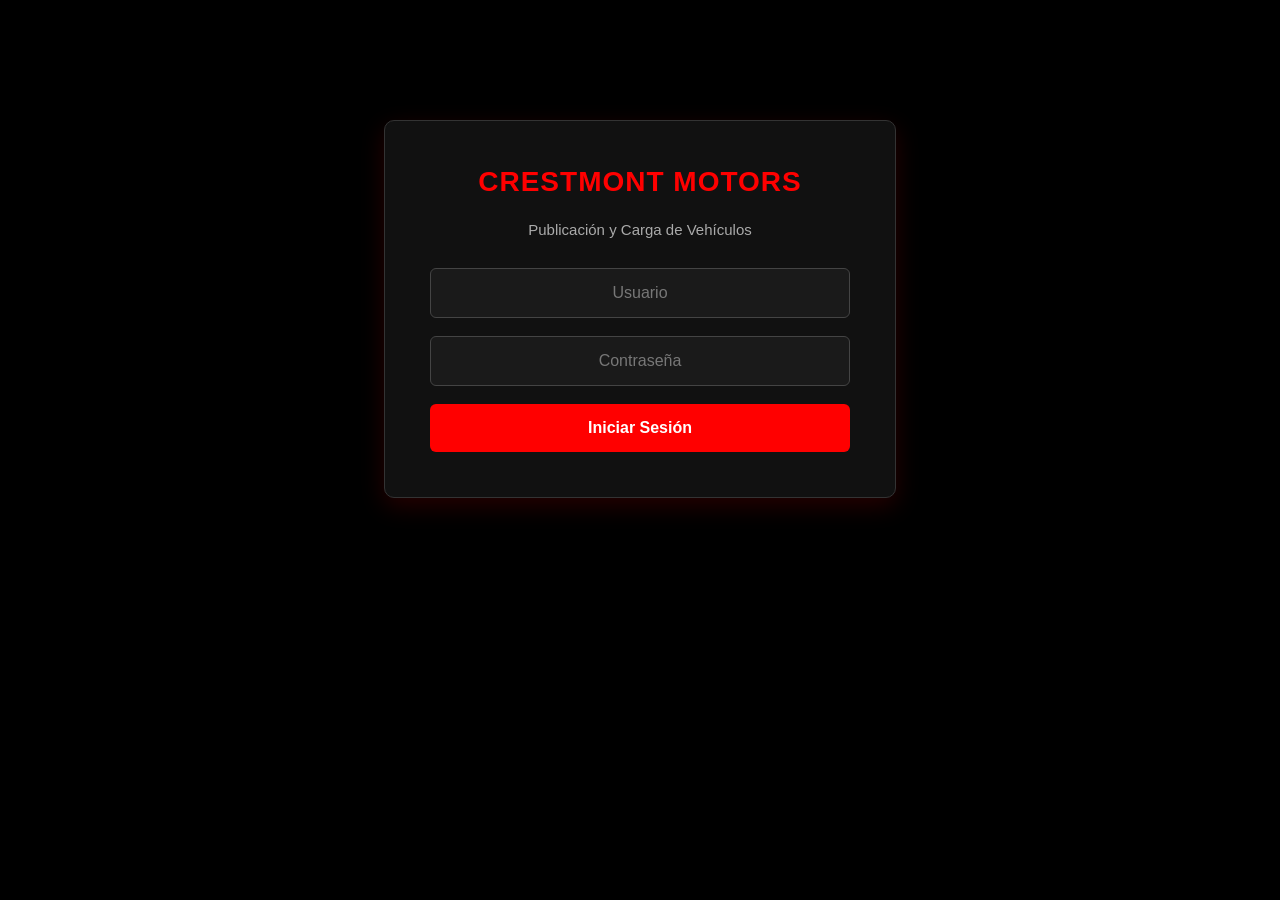
==== admin/index.html @ f5ca07db "Revamp styles for login and admin panel Updated the login and admin panel styles for a modern look, " ====
<!DOCTYPE html>
<html lang="es">
<head>
  <meta charset="UTF-8">
  <meta name="viewport" content="width=device-width, initial-scale=1.0">
  <title>Panel de Publicación - Crestmont Motors</title>
  <style>
    body { font-family: Arial, sans-serif; background: #000; color: #fff; margin: 0; padding: 20px; }
    
    /* LOGIN ESTILO NEGRO Y MODERNO */
    .login-card { max-width: 420px; margin: 100px auto; background: #111; border: 1px solid #333; padding: 45px; border-radius: 10px; box-shadow: 0 8px 25px rgba(255,0,0,0.15); text-align: center; }
    .login-card h2 { margin-top: 0; color: #ff0000; font-size: 28px; font-weight: bold; letter-spacing: 1px; }
    .login-card p { color: #aaa; font-size: 15px; margin-bottom: 30px; }
    .login-card input { width: 100%; padding: 15px; margin-bottom: 18px; border: 1px solid #444; background: #1a1a1a; color: #fff; border-radius: 6px; box-sizing: border-box; font-size: 16px; text-align: center; }
    .login-card input::placeholder { color: #777; }
    .login-card button { width: 100%; background: #ff0000; color: #fff; padding: 15px; border: none; border-radius: 6px; font-weight: bold; cursor: pointer; font-size: 16px; transition: background 0.3s; }
    .login-card button:hover { background: #cc0000; }
    .error-msg { color: #ff6b6b; font-size: 14px; margin-top: 15px; display: none; }

    /* PANEL PRINCIPAL (OCULTO HASTA INICIAR SESIÓN) */
    .container { max-width: 800px; margin: 40px auto; background: #111; border: 1px solid #333; padding: 35px; border-radius: 10px; box-shadow: 0 4px 20px rgba(0,0,0,0.5); display: none; }
    .header-bar { display: flex; justify-content: space-between; align-items: center; margin-bottom: 25px; border-bottom: 2px solid #222; padding-bottom: 20px; }
    h1 { color: #ff0000; margin: 0; font-size: 26px; }
    .btn-logout { background: #ff0000; color: #fff; padding: 10px 18px; border: none; border-radius: 6px; cursor: pointer; font-weight: bold; }
    .btn-logout:hover { background: #cc0000; }
    .form-group { display: flex; flex-direction: column; gap: 10px; margin-bottom: 20px; }
    .form-group label { font-weight: bold; font-size: 15px; color: #ddd; }
    .form-group input, .form-group textarea { padding: 12px; border: 1px solid #444; background: #1a1a1a; color: #fff; border-radius: 6px; font-size: 15px; }
    .btn-save { background: #ff0000; color: #fff; padding: 15px; border: none; border-radius: 6px; cursor: pointer; font-weight: bold; font-size: 16px; width: 100%; }
    .btn-save:hover { background: #cc0000; }
  </style>
</head>
<body>

  <!-- PANTALLA DE ACCESO -->
  <div class="login-card" id="login-screen">
    <h2>CRESTMONT MOTORS</h2>
    <p>Publicación y Carga de Vehículos</p>
    <input type="text" id="login-user" placeholder="Usuario">
    <input type="password" id="login-pass" placeholder="Contraseña">
    <button onclick="iniciarSesion()">Iniciar Sesión</button>
    <div class="error-msg" id="error-msg">Usuario o contraseña incorrectos</div>
  </div>

  <!-- PANEL DE GESTIÓN -->
  <div class="container" id="panel-admin">
    <div class="header-bar">
      <h1>Publicación y Carga de Vehículos</h1>
      <button class="btn-logout" onclick="cerrarSesion()">Cerrar Sesión</button>
    </div>

    <div class="form-group">
      <label>Título / Modelo del Vehículo:</label>
      <input type="text" id="titulo-auto" placeholder="Ej: Toyota Hilux 2024">
    </div>
    <div class="form-group">
      <label>Precio ($):</label>
      <input type="number" id="precio-auto" placeholder="Ej: 25000">
    </div>
    <div class="form-group">
      <label>Descripción / Detalles:</label>
      <textarea id="desc-auto" rows="3" placeholder="Kilometraje, transmisión, color..."></textarea>
    </div>
    <div class="form-group">
      <label>Foto del Vehículo:</label>
      <input type="file" id="foto-auto" accept="image/*">
    </div>
    <button class="btn-save" onclick="guardarVehiculo()">Publicar Vehículo</button>
  </div>

  <script>
    document.addEventListener("DOMContentLoaded", function() {
      if (sessionStorage.getItem("admin_autorizado") === "true") {
        mostrarPanel();
      }
    });

    function iniciarSesion() {
      const u = document.getElementById("login-user").value.trim();
      const p = document.getElementById("login-pass").value;
      const usuarios = JSON.parse(localStorage.getItem("usuarios_crestmont")) || [{ usuario: "admin", pass: "admin123" }];
      const coincide = usuarios.some(user => user.usuario === u && user.pass === p);

      if (coincide || (u === "admin" && p === "admin123")) {
        sessionStorage.setItem("admin_autorizado", "true");
        mostrarPanel();
      } else {
        document.getElementById("error-msg").style.display = "block";
      }
    }

    function mostrarPanel() {
      document.getElementById("login-screen").style.display = "none";
      document.getElementById("panel-admin").style.display = "block";
    }

    function cerrarSesion() {
      sessionStorage.removeItem("admin_autorizado");
      window.location.reload();
    }

    function guardarVehiculo() {
      const titulo = document.getElementById("titulo-auto").value;
      const precio = document.getElementById("precio-auto").value;
      if (!titulo || !precio) {
        alert("Por favor completa al menos el título y el precio.");
        return;
      }
      alert("Vehículo registrado con éxito para publicación.");
    }
  </script>

</body>
</html>
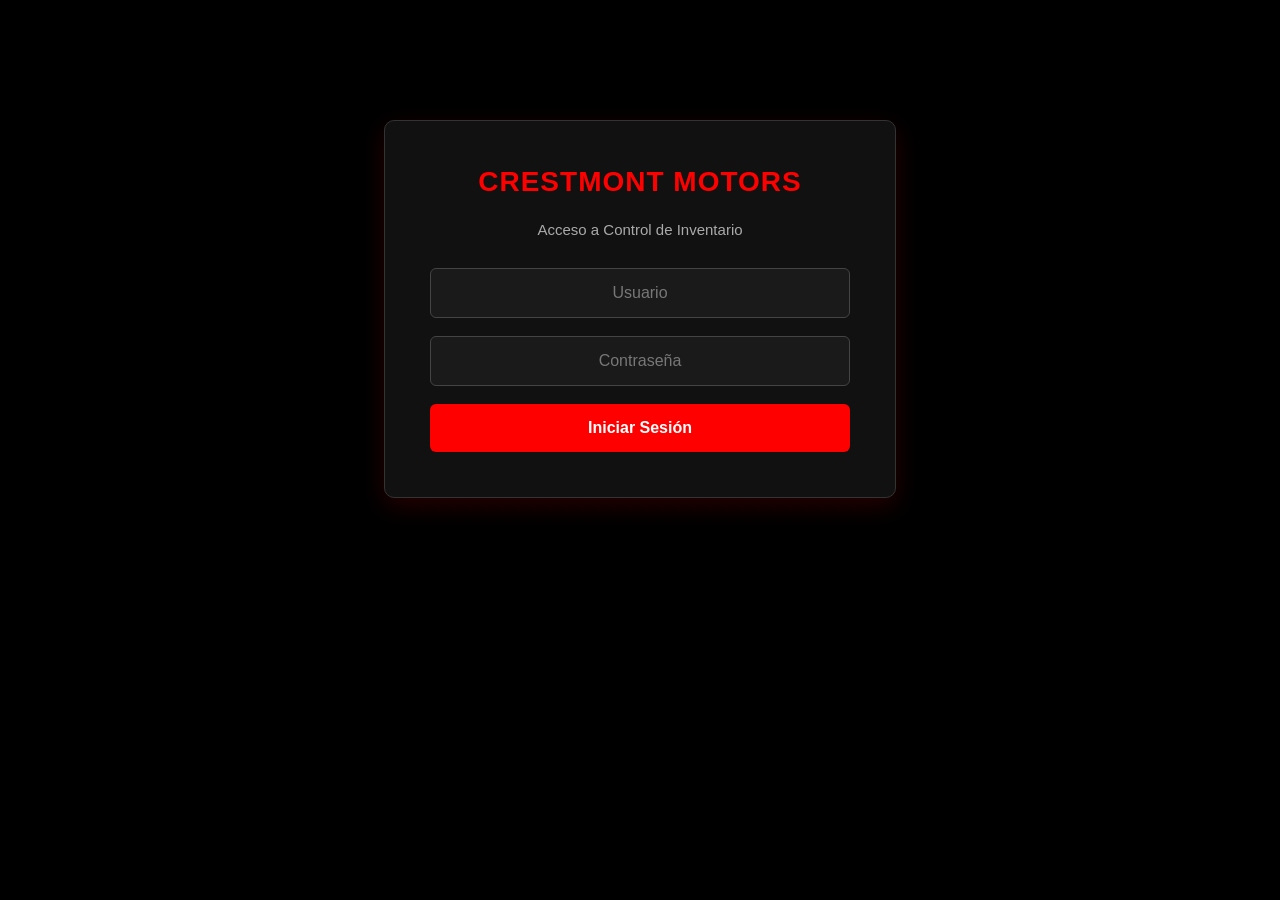
==== commit a2464409: "Refactor admin panel HTML structure and styles" ====
--- a/admin/index.html
+++ b/admin/index.html
@@ -3,11 +3,10 @@
 <head>
   <meta charset="UTF-8">
   <meta name="viewport" content="width=device-width, initial-scale=1.0">
-  <title>Panel de Publicación - Crestmont Motors</title>
+  <title>Control de Inventario - Crestmont Motors</title>
   <style>
     body { font-family: Arial, sans-serif; background: #000; color: #fff; margin: 0; padding: 20px; }
     
-    /* LOGIN ESTILO NEGRO Y MODERNO */
     .login-card { max-width: 420px; margin: 100px auto; background: #111; border: 1px solid #333; padding: 45px; border-radius: 10px; box-shadow: 0 8px 25px rgba(255,0,0,0.15); text-align: center; }
     .login-card h2 { margin-top: 0; color: #ff0000; font-size: 28px; font-weight: bold; letter-spacing: 1px; }
     .login-card p { color: #aaa; font-size: 15px; margin-bottom: 30px; }
@@ -17,17 +16,56 @@
     .login-card button:hover { background: #cc0000; }
     .error-msg { color: #ff6b6b; font-size: 14px; margin-top: 15px; display: none; }
 
-    /* PANEL PRINCIPAL (OCULTO HASTA INICIAR SESIÓN) */
-    .container { max-width: 800px; margin: 40px auto; background: #111; border: 1px solid #333; padding: 35px; border-radius: 10px; box-shadow: 0 4px 20px rgba(0,0,0,0.5); display: none; }
+    .container { max-width: 1100px; margin: 40px auto; background: #111; border: 1px solid #333; padding: 35px; border-radius: 10px; box-shadow: 0 4px 20px rgba(0,0,0,0.5); display: none; }
     .header-bar { display: flex; justify-content: space-between; align-items: center; margin-bottom: 25px; border-bottom: 2px solid #222; padding-bottom: 20px; }
     h1 { color: #ff0000; margin: 0; font-size: 26px; }
+    .header-actions { display: flex; gap: 10px; }
+    .btn-pdf { background: #222; color: #fff; border: 1px solid #ff0000; padding: 10px 18px; border-radius: 6px; cursor: pointer; font-weight: bold; }
+    .btn-pdf:hover { background: #ff0000; }
     .btn-logout { background: #ff0000; color: #fff; padding: 10px 18px; border: none; border-radius: 6px; cursor: pointer; font-weight: bold; }
     .btn-logout:hover { background: #cc0000; }
-    .form-group { display: flex; flex-direction: column; gap: 10px; margin-bottom: 20px; }
-    .form-group label { font-weight: bold; font-size: 15px; color: #ddd; }
-    .form-group input, .form-group textarea { padding: 12px; border: 1px solid #444; background: #1a1a1a; color: #fff; border-radius: 6px; font-size: 15px; }
-    .btn-save { background: #ff0000; color: #fff; padding: 15px; border: none; border-radius: 6px; cursor: pointer; font-weight: bold; font-size: 16px; width: 100%; }
-    .btn-save:hover { background: #cc0000; }
+    
+    .stats-grid { display: grid; grid-template-columns: repeat(auto-fit, minmax(200px, 1fr)); gap: 15px; margin-bottom: 25px; }
+    .stat-card { background: #1a1a1a; border: 1px solid #333; padding: 15px; border-radius: 8px; text-align: center; }
+    .stat-card h3 { margin: 0 0 5px 0; font-size: 13px; text-transform: uppercase; color: #aaa; }
+    .stat-card .val { font-size: 20px; font-weight: bold; margin-bottom: 3px; }
+    .stat-card .amount { font-size: 14px; color: #888; }
+    
+    .card-stock .val { color: #2ecc71; }
+    .card-reservado .val { color: #f39c12; }
+    .card-vendido .val { color: #e74c3c; }
+    .card-total .val { color: #ff0000; }
+
+    table { width: 100%; border-collapse: collapse; margin-top: 15px; }
+    th, td { border: 1px solid #333; padding: 14px; text-align: left; color: #ddd; vertical-align: middle; }
+    th { background: #1a1a1a; color: #fff; }
+    tr:nth-child(even) { background: #161616; }
+    
+    .img-box { display: flex; flex-direction: column; align-items: center; gap: 4px; }
+    .car-img { width: 70px; height: 50px; object-fit: cover; border-radius: 4px; border: 1px solid #444; }
+    .img-count { font-size: 11px; color: #aaa; }
+
+    .status-select { padding: 8px; border-radius: 4px; border: 1px solid #444; background: #1a1a1a; color: #fff; font-weight: bold; cursor: pointer; }
+    .status-Disponible { color: #2ecc71; border-color: #2ecc71; }
+    .status-Reservado { color: #f39c12; border-color: #f39c12; }
+    .status-Vendido { color: #e74c3c; border-color: #e74c3c; }
+    
+    .btn-delete { background: #333; color: white; border: none; padding: 8px 12px; border-radius: 4px; cursor: pointer; }
+    .btn-delete:hover { background: #ff0000; }
+
+    @media print {
+      body { background: #fff !important; color: #000 !important; padding: 0; }
+      .login-card, .header-actions, .btn-delete, .status-select { display: none !important; }
+      .container { max-width: 100% !important; border: none !important; box-shadow: none !important; background: #fff !important; margin: 0 !important; padding: 0 !important; }
+      h1 { color: #000 !important; font-size: 22px !important; text-align: center; }
+      .stat-card { background: #f8f9fa !important; border: 1px solid #ccc !important; }
+      .stat-card h3 { color: #333 !important; }
+      .stat-card .val, .stat-card .amount { color: #000 !important; }
+      table { border: 1px solid #000 !important; }
+      th { background: #eee !important; color: #000 !important; border: 1px solid #000 !important; }
+      td { border: 1px solid #ccc !important; color: #000 !important; }
+      .img-box { display: none !important; }
+    }
   </style>
 </head>
 <body>
@@ -35,42 +73,65 @@
   <!-- PANTALLA DE ACCESO -->
   <div class="login-card" id="login-screen">
     <h2>CRESTMONT MOTORS</h2>
-    <p>Publicación y Carga de Vehículos</p>
+    <p>Acceso a Control de Inventario</p>
     <input type="text" id="login-user" placeholder="Usuario">
     <input type="password" id="login-pass" placeholder="Contraseña">
     <button onclick="iniciarSesion()">Iniciar Sesión</button>
     <div class="error-msg" id="error-msg">Usuario o contraseña incorrectos</div>
   </div>
 
-  <!-- PANEL DE GESTIÓN -->
-  <div class="container" id="panel-admin">
+  <!-- PANEL DE INVENTARIO -->
+  <div class="container" id="panel-inventario">
     <div class="header-bar">
-      <h1>Publicación y Carga de Vehículos</h1>
-      <button class="btn-logout" onclick="cerrarSesion()">Cerrar Sesión</button>
+      <h1>Control de Inventario Privado</h1>
+      <div class="header-actions">
+        <button class="btn-pdf" onclick="exportarPDF()">📄 Reporte PDF Contable</button>
+        <button class="btn-logout" onclick="cerrarSesion()">Cerrar Sesión</button>
+      </div>
     </div>
 
-    <div class="form-group">
-      <label>Título / Modelo del Vehículo:</label>
-      <input type="text" id="titulo-auto" placeholder="Ej: Toyota Hilux 2024">
+    <div class="stats-grid">
+      <div class="stat-card card-stock">
+        <h3>En Stock (Disponible)</h3>
+        <div class="val" id="cnt-disponible">0 carros</div>
+        <div class="amount" id="sum-disponible">$0</div>
+      </div>
+      <div class="stat-card card-reservado">
+        <h3>Reservados</h3>
+        <div class="val" id="cnt-reservado">0 carros</div>
+        <div class="amount" id="sum-reservado">$0</div>
+      </div>
+      <div class="stat-card card-vendido">
+        <h3>Vendidos</h3>
+        <div class="val" id="cnt-vendido">0 carros</div>
+        <div class="amount" id="sum-vendido">$0</div>
+      </div>
+      <div class="stat-card card-total">
+        <h3>Total General</h3>
+        <div class="val" id="cnt-total">0 carros</div>
+        <div class="amount" id="sum-total">$0</div>
+      </div>
     </div>
-    <div class="form-group">
-      <label>Precio ($):</label>
-      <input type="number" id="precio-auto" placeholder="Ej: 25000">
-    </div>
-    <div class="form-group">
-      <label>Descripción / Detalles:</label>
-      <textarea id="desc-auto" rows="3" placeholder="Kilometraje, transmisión, color..."></textarea>
-    </div>
-    <div class="form-group">
-      <label>Foto del Vehículo:</label>
-      <input type="file" id="foto-auto" accept="image/*">
-    </div>
-    <button class="btn-save" onclick="guardarVehiculo()">Publicar Vehículo</button>
+
+    <table>
+      <thead>
+        <tr>
+          <th>Fotos</th>
+          <th>VIN / Chasis</th>
+          <th>Vehículo</th>
+          <th>Año</th>
+          <th>Precio ($)</th>
+          <th>Estado de Venta</th>
+          <th>Acción</th>
+        </tr>
+      </thead>
+      <tbody id="lista-inventario"></tbody>
+    </table>
   </div>
 
   <script>
     document.addEventListener("DOMContentLoaded", function() {
-      if (sessionStorage.getItem("admin_autorizado") === "true") {
+      if (sessionStorage.getItem("inventario_autorizado") === "true") {
         mostrarPanel();
       }
     });
@@ -82,7 +143,7 @@
       const coincide = usuarios.some(user => user.usuario === u && user.pass === p);
 
       if (coincide || (u === "admin" && p === "admin123")) {
-        sessionStorage.setItem("admin_autorizado", "true");
+        sessionStorage.setItem("inventario_autorizado", "true");
         mostrarPanel();
       } else {
         document.getElementById("error-msg").style.display = "block";
@@ -91,22 +152,105 @@
 
     function mostrarPanel() {
       document.getElementById("login-screen").style.display = "none";
-      document.getElementById("panel-admin").style.display = "block";
+      document.getElementById("panel-inventario").style.display = "block";
+      cargarInventario();
     }
 
     function cerrarSesion() {
-      sessionStorage.removeItem("admin_autorizado");
+      sessionStorage.removeItem("inventario_autorizado");
       window.location.reload();
     }
 
-    function guardarVehiculo() {
-      const titulo = document.getElementById("titulo-auto").value;
-      const precio = document.getElementById("precio-auto").value;
-      if (!titulo || !precio) {
-        alert("Por favor completa al menos el título y el precio.");
-        return;
-      }
-      alert("Vehículo registrado con éxito para publicación.");
+    function cargarInventario() {
+      const lista = document.getElementById("lista-inventario");
+      lista.innerHTML = "";
+      const inventario = JSON.parse(localStorage.getItem("inventario_crestmont")) || [];
+
+      let cntDisp = 0, sumDisp = 0;
+      let cntRes = 0, sumRes = 0;
+      let cntVend = 0, sumVend = 0;
+
+      if (inventario.length === 0) {
+        lista.innerHTML = `<tr><td colspan="7" style="text-align:center; color:#777; padding:25px;">No hay vehículos registrados. Publica uno desde el panel principal.</td></tr>`;
+      } else {
+        inventario.forEach((item, index) => {
+          const precioNum = parseFloat(item.precio) || 0;
+          
+          if (item.estado === "Disponible") {
+            cntDisp++;
+            sumDisp += precioNum;
+          } else if (item.estado === "Reservado") {
+            cntRes++;
+            sumRes += precioNum;
+          } else if (item.estado === "Vendido") {
+            cntVend++;
+            sumVend += precioNum;
+          }
+
+          // Soporte tanto para 'imagenes' (múltiples) como 'imagen' (única previa)
+          let imgs = item.imagenes || (item.imagen ? [item.imagen] : []);
+          let imgTag = `<span style="color:#666;">Sin fotos</span>`;
+          
+          if (imgs.length > 0) {
+            imgTag = `
+              <div class="img-box">
+                <img src="${imgs[0]}" class="car-img">
+                <span class="img-count">📸 ${imgs.length} foto(s)</span>
+              </div>
+            `;
+          }
+          
+          lista.innerHTML += `
+            <tr>
+              <td>${imgTag}</td>
+              <td><strong>${item.vin}</strong></td>
+              <td>${item.vehiculo}</td>
+              <td>${item.ano}</td>
+              <td>$${precioNum.toLocaleString()}</td>
+              <td>
+                <select class="status-select status-${item.estado}" onchange="cambiarEstado(${index}, this.value)">
+                  <option value="Disponible" ${item.estado === "Disponible" ? "selected" : ""}>Disponible</option>
+                  <option value="Reservado" ${item.estado === "Reservado" ? "selected" : ""}>Reservado</option>
+                  <option value="Vendido" ${item.estado === "Vendido" ? "selected" : ""}>Vendido</option>
+                </select>
+              </td>
+              <td><button class="btn-delete" onclick="eliminarItem(${index})">Eliminar</button></td>
+            </tr>
+          `;
+        });
+      }
+
+      document.getElementById("cnt-disponible").innerText = `${cntDisp} carros`;
+      document.getElementById("sum-disponible").innerText = `$${sumDisp.toLocaleString()}`;
+
+      document.getElementById("cnt-reservado").innerText = `${cntRes} carros`;
+      document.getElementById("sum-reservado").innerText = `$${sumRes.toLocaleString()}`;
+
+      document.getElementById("cnt-vendido").innerText = `${cntVend} carros`;
+      document.getElementById("sum-vendido").innerText = `$${sumVend.toLocaleString()}`;
+
+      document.getElementById("cnt-total").innerText = `${inventario.length} carros`;
+      document.getElementById("sum-total").innerText = `$${(sumDisp + sumRes + sumVend).toLocaleString()}`;
+    }
+
+    function cambiarEstado(index, nuevoEstado) {
+      let inventario = JSON.parse(localStorage.getItem("inventario_crestmont")) || [];
+      inventario[index].estado = nuevoEstado;
+      localStorage.setItem("inventario_crestmont", JSON.stringify(inventario));
+      cargarInventario();
+    }
+
+    function eliminarItem(index) {
+      if (confirm("¿Estás segura de eliminar este vehículo del registro?")) {
+        let inventario = JSON.parse(localStorage.getItem("inventario_crestmont")) || [];
+        inventario.splice(index, 1);
+        localStorage.setItem("inventario_crestmont", JSON.stringify(inventario));
+        cargarInventario();
+      }
+    }
+
+    function exportarPDF() {
+      window.print();
     }
   </script>
 
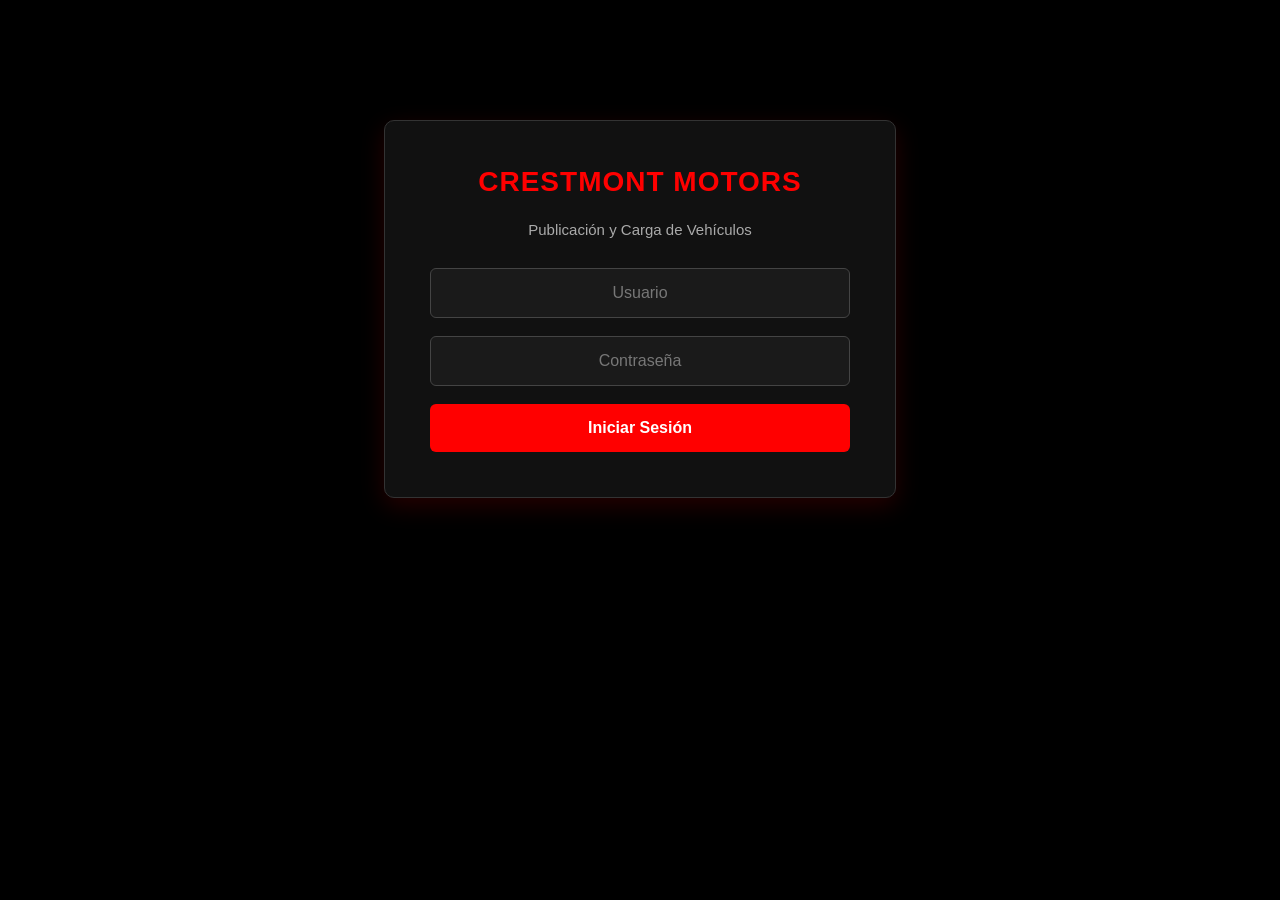
==== commit 7708196f: "Replace inventory control page with vehicle publication page" ====
--- a/admin/index.html
+++ b/admin/index.html
@@ -3,10 +3,11 @@
 <head>
   <meta charset="UTF-8">
   <meta name="viewport" content="width=device-width, initial-scale=1.0">
-  <title>Control de Inventario - Crestmont Motors</title>
+  <title>Publicación y Carga - Crestmont Motors</title>
   <style>
     body { font-family: Arial, sans-serif; background: #000; color: #fff; margin: 0; padding: 20px; }
     
+    /* LOGIN ESTILO NEGRO Y MODERNO */
     .login-card { max-width: 420px; margin: 100px auto; background: #111; border: 1px solid #333; padding: 45px; border-radius: 10px; box-shadow: 0 8px 25px rgba(255,0,0,0.15); text-align: center; }
     .login-card h2 { margin-top: 0; color: #ff0000; font-size: 28px; font-weight: bold; letter-spacing: 1px; }
     .login-card p { color: #aaa; font-size: 15px; margin-bottom: 30px; }
@@ -16,56 +17,22 @@
     .login-card button:hover { background: #cc0000; }
     .error-msg { color: #ff6b6b; font-size: 14px; margin-top: 15px; display: none; }
 
-    .container { max-width: 1100px; margin: 40px auto; background: #111; border: 1px solid #333; padding: 35px; border-radius: 10px; box-shadow: 0 4px 20px rgba(0,0,0,0.5); display: none; }
+    /* PANEL DE PUBLICACIÓN */
+    .container { max-width: 800px; margin: 40px auto; background: #111; border: 1px solid #333; padding: 35px; border-radius: 10px; box-shadow: 0 4px 20px rgba(0,0,0,0.5); display: none; }
     .header-bar { display: flex; justify-content: space-between; align-items: center; margin-bottom: 25px; border-bottom: 2px solid #222; padding-bottom: 20px; }
     h1 { color: #ff0000; margin: 0; font-size: 26px; }
-    .header-actions { display: flex; gap: 10px; }
-    .btn-pdf { background: #222; color: #fff; border: 1px solid #ff0000; padding: 10px 18px; border-radius: 6px; cursor: pointer; font-weight: bold; }
-    .btn-pdf:hover { background: #ff0000; }
     .btn-logout { background: #ff0000; color: #fff; padding: 10px 18px; border: none; border-radius: 6px; cursor: pointer; font-weight: bold; }
     .btn-logout:hover { background: #cc0000; }
-    
-    .stats-grid { display: grid; grid-template-columns: repeat(auto-fit, minmax(200px, 1fr)); gap: 15px; margin-bottom: 25px; }
-    .stat-card { background: #1a1a1a; border: 1px solid #333; padding: 15px; border-radius: 8px; text-align: center; }
-    .stat-card h3 { margin: 0 0 5px 0; font-size: 13px; text-transform: uppercase; color: #aaa; }
-    .stat-card .val { font-size: 20px; font-weight: bold; margin-bottom: 3px; }
-    .stat-card .amount { font-size: 14px; color: #888; }
-    
-    .card-stock .val { color: #2ecc71; }
-    .card-reservado .val { color: #f39c12; }
-    .card-vendido .val { color: #e74c3c; }
-    .card-total .val { color: #ff0000; }
+    .form-group { display: flex; flex-direction: column; gap: 10px; margin-bottom: 20px; }
+    .form-group label { font-weight: bold; font-size: 15px; color: #ddd; }
+    .form-group input, .form-group textarea { padding: 12px; border: 1px solid #444; background: #1a1a1a; color: #fff; border-radius: 6px; font-size: 15px; }
+    .btn-save { background: #ff0000; color: #fff; padding: 15px; border: none; border-radius: 6px; cursor: pointer; font-weight: bold; font-size: 16px; width: 100%; }
+    .btn-save:hover { background: #cc0000; }
 
-    table { width: 100%; border-collapse: collapse; margin-top: 15px; }
-    th, td { border: 1px solid #333; padding: 14px; text-align: left; color: #ddd; vertical-align: middle; }
-    th { background: #1a1a1a; color: #fff; }
-    tr:nth-child(even) { background: #161616; }
-    
-    .img-box { display: flex; flex-direction: column; align-items: center; gap: 4px; }
-    .car-img { width: 70px; height: 50px; object-fit: cover; border-radius: 4px; border: 1px solid #444; }
-    .img-count { font-size: 11px; color: #aaa; }
-
-    .status-select { padding: 8px; border-radius: 4px; border: 1px solid #444; background: #1a1a1a; color: #fff; font-weight: bold; cursor: pointer; }
-    .status-Disponible { color: #2ecc71; border-color: #2ecc71; }
-    .status-Reservado { color: #f39c12; border-color: #f39c12; }
-    .status-Vendido { color: #e74c3c; border-color: #e74c3c; }
-    
-    .btn-delete { background: #333; color: white; border: none; padding: 8px 12px; border-radius: 4px; cursor: pointer; }
-    .btn-delete:hover { background: #ff0000; }
-
-    @media print {
-      body { background: #fff !important; color: #000 !important; padding: 0; }
-      .login-card, .header-actions, .btn-delete, .status-select { display: none !important; }
-      .container { max-width: 100% !important; border: none !important; box-shadow: none !important; background: #fff !important; margin: 0 !important; padding: 0 !important; }
-      h1 { color: #000 !important; font-size: 22px !important; text-align: center; }
-      .stat-card { background: #f8f9fa !important; border: 1px solid #ccc !important; }
-      .stat-card h3 { color: #333 !important; }
-      .stat-card .val, .stat-card .amount { color: #000 !important; }
-      table { border: 1px solid #000 !important; }
-      th { background: #eee !important; color: #000 !important; border: 1px solid #000 !important; }
-      td { border: 1px solid #ccc !important; color: #000 !important; }
-      .img-box { display: none !important; }
-    }
+    /* VISTA PREVIA DE FOTOS */
+    .preview-container { display: flex; flex-wrap: wrap; gap: 10px; margin-top: 10px; }
+    .preview-thumb { width: 70px; height: 70px; object-fit: cover; border-radius: 6px; border: 2px solid #ff0000; }
+    .preview-info { font-size: 13px; color: #aaa; margin-top: 5px; }
   </style>
 </head>
 <body>
@@ -73,65 +40,56 @@
   <!-- PANTALLA DE ACCESO -->
   <div class="login-card" id="login-screen">
     <h2>CRESTMONT MOTORS</h2>
-    <p>Acceso a Control de Inventario</p>
+    <p>Publicación y Carga de Vehículos</p>
     <input type="text" id="login-user" placeholder="Usuario">
     <input type="password" id="login-pass" placeholder="Contraseña">
     <button onclick="iniciarSesion()">Iniciar Sesión</button>
     <div class="error-msg" id="error-msg">Usuario o contraseña incorrectos</div>
   </div>
 
-  <!-- PANEL DE INVENTARIO -->
-  <div class="container" id="panel-inventario">
+  <!-- PANEL DE GESTIÓN Y CARGA -->
+  <div class="container" id="panel-admin">
     <div class="header-bar">
-      <h1>Control de Inventario Privado</h1>
-      <div class="header-actions">
-        <button class="btn-pdf" onclick="exportarPDF()">📄 Reporte PDF Contable</button>
-        <button class="btn-logout" onclick="cerrarSesion()">Cerrar Sesión</button>
-      </div>
+      <h1>Publicación y Carga de Vehículos</h1>
+      <button class="btn-logout" onclick="cerrarSesion()">Cerrar Sesión</button>
     </div>
 
-    <div class="stats-grid">
-      <div class="stat-card card-stock">
-        <h3>En Stock (Disponible)</h3>
-        <div class="val" id="cnt-disponible">0 carros</div>
-        <div class="amount" id="sum-disponible">$0</div>
-      </div>
-      <div class="stat-card card-reservado">
-        <h3>Reservados</h3>
-        <div class="val" id="cnt-reservado">0 carros</div>
-        <div class="amount" id="sum-reservado">$0</div>
-      </div>
-      <div class="stat-card card-vendido">
-        <h3>Vendidos</h3>
-        <div class="val" id="cnt-vendido">0 carros</div>
-        <div class="amount" id="sum-vendido">$0</div>
-      </div>
-      <div class="stat-card card-total">
-        <h3>Total General</h3>
-        <div class="val" id="cnt-total">0 carros</div>
-        <div class="amount" id="sum-total">$0</div>
-      </div>
+    <div class="form-group">
+      <label>VIN / Chasis:</label>
+      <input type="text" id="vin-auto" placeholder="Ej: 1HGCR2F83HA000000">
+    </div>
+    <div class="form-group">
+      <label>Título / Modelo del Vehículo:</label>
+      <input type="text" id="titulo-auto" placeholder="Ej: Toyota Hilux 2024">
+    </div>
+    <div class="form-group">
+      <label>Año:</label>
+      <input type="number" id="ano-auto" placeholder="Ej: 2024">
+    </div>
+    <div class="form-group">
+      <label>Precio ($):</label>
+      <input type="number" id="precio-auto" placeholder="Ej: 25000">
+    </div>
+    <div class="form-group">
+      <label>Descripción / Detalles:</label>
+      <textarea id="desc-auto" rows="3" placeholder="Kilometraje, transmisión, color..."></textarea>
+    </div>
+    
+    <div class="form-group">
+      <label>Fotos del Vehículo (Selecciona varias de tu galería):</label>
+      <input type="file" id="foto-auto" accept="image/*" multiple onchange="mostrarVistaPrevia(event)">
+      <div class="preview-info" id="preview-info">Ninguna foto seleccionada</div>
+      <div class="preview-container" id="preview-container"></div>
     </div>
 
-    <table>
-      <thead>
-        <tr>
-          <th>Fotos</th>
-          <th>VIN / Chasis</th>
-          <th>Vehículo</th>
-          <th>Año</th>
-          <th>Precio ($)</th>
-          <th>Estado de Venta</th>
-          <th>Acción</th>
-        </tr>
-      </thead>
-      <tbody id="lista-inventario"></tbody>
-    </table>
+    <button class="btn-save" onclick="guardarVehiculo()">Publicar Vehículo y Enviar a Inventario</button>
   </div>
 
   <script>
+    let imagenesArrayGlobal = [];
+
     document.addEventListener("DOMContentLoaded", function() {
-      if (sessionStorage.getItem("inventario_autorizado") === "true") {
+      if (sessionStorage.getItem("admin_autorizado") === "true") {
         mostrarPanel();
       }
     });
@@ -143,7 +101,7 @@
       const coincide = usuarios.some(user => user.usuario === u && user.pass === p);
 
       if (coincide || (u === "admin" && p === "admin123")) {
-        sessionStorage.setItem("inventario_autorizado", "true");
+        sessionStorage.setItem("admin_autorizado", "true");
         mostrarPanel();
       } else {
         document.getElementById("error-msg").style.display = "block";
@@ -152,105 +110,83 @@
 
     function mostrarPanel() {
       document.getElementById("login-screen").style.display = "none";
-      document.getElementById("panel-inventario").style.display = "block";
-      cargarInventario();
+      document.getElementById("panel-admin").style.display = "block";
     }
 
     function cerrarSesion() {
-      sessionStorage.removeItem("inventario_autorizado");
+      sessionStorage.removeItem("admin_autorizado");
       window.location.reload();
     }
 
-    function cargarInventario() {
-      const lista = document.getElementById("lista-inventario");
-      lista.innerHTML = "";
-      const inventario = JSON.parse(localStorage.getItem("inventario_crestmont")) || [];
+    function mostrarVistaPrevia(event) {
+      const files = event.target.files;
+      const container = document.getElementById("preview-container");
+      const info = document.getElementById("preview-info");
+      container.innerHTML = "";
+      imagenesArrayGlobal = [];
 
-      let cntDisp = 0, sumDisp = 0;
-      let cntRes = 0, sumRes = 0;
-      let cntVend = 0, sumVend = 0;
-
-      if (inventario.length === 0) {
-        lista.innerHTML = `<tr><td colspan="7" style="text-align:center; color:#777; padding:25px;">No hay vehículos registrados. Publica uno desde el panel principal.</td></tr>`;
-      } else {
-        inventario.forEach((item, index) => {
-          const precioNum = parseFloat(item.precio) || 0;
-          
-          if (item.estado === "Disponible") {
-            cntDisp++;
-            sumDisp += precioNum;
-          } else if (item.estado === "Reservado") {
-            cntRes++;
-            sumRes += precioNum;
-          } else if (item.estado === "Vendido") {
-            cntVend++;
-            sumVend += precioNum;
-          }
-
-          // Soporte tanto para 'imagenes' (múltiples) como 'imagen' (única previa)
-          let imgs = item.imagenes || (item.imagen ? [item.imagen] : []);
-          let imgTag = `<span style="color:#666;">Sin fotos</span>`;
-          
-          if (imgs.length > 0) {
-            imgTag = `
-              <div class="img-box">
-                <img src="${imgs[0]}" class="car-img">
-                <span class="img-count">📸 ${imgs.length} foto(s)</span>
-              </div>
-            `;
-          }
-          
-          lista.innerHTML += `
-            <tr>
-              <td>${imgTag}</td>
-              <td><strong>${item.vin}</strong></td>
-              <td>${item.vehiculo}</td>
-              <td>${item.ano}</td>
-              <td>$${precioNum.toLocaleString()}</td>
-              <td>
-                <select class="status-select status-${item.estado}" onchange="cambiarEstado(${index}, this.value)">
-                  <option value="Disponible" ${item.estado === "Disponible" ? "selected" : ""}>Disponible</option>
-                  <option value="Reservado" ${item.estado === "Reservado" ? "selected" : ""}>Reservado</option>
-                  <option value="Vendido" ${item.estado === "Vendido" ? "selected" : ""}>Vendido</option>
-                </select>
-              </td>
-              <td><button class="btn-delete" onclick="eliminarItem(${index})">Eliminar</button></td>
-            </tr>
-          `;
-        });
+      if (!files || files.length === 0) {
+        info.innerText = "Ninguna foto seleccionada";
+        return;
       }
 
-      document.getElementById("cnt-disponible").innerText = `${cntDisp} carros`;
-      document.getElementById("sum-disponible").innerText = `$${sumDisp.toLocaleString()}`;
+      info.innerText = `Cargando ${files.length} foto(s)...`;
 
-      document.getElementById("cnt-reservado").innerText = `${cntRes} carros`;
-      document.getElementById("sum-reservado").innerText = `$${sumRes.toLocaleString()}`;
+      Array.from(files).forEach((file) => {
+        const reader = new FileReader();
+        reader.onload = function(e) {
+          imagenesArrayGlobal.push(e.target.result);
+          
+          const thumb = document.createElement("img");
+          thumb.src = e.target.result;
+          thumb.className = "preview-thumb";
+          container.appendChild(thumb);
 
-      document.getElementById("cnt-vendido").innerText = `${cntVend} carros`;
-      document.getElementById("sum-vendido").innerText = `$${sumVend.toLocaleString()}`;
-
-      document.getElementById("cnt-total").innerText = `${inventario.length} carros`;
-      document.getElementById("sum-total").innerText = `$${(sumDisp + sumRes + sumVend).toLocaleString()}`;
+          info.innerText = `✅ ${imagenesArrayGlobal.length} foto(s) lista(s) para publicar`;
+        };
+        reader.readAsDataURL(file);
+      });
     }
 
-    function cambiarEstado(index, nuevoEstado) {
+    function guardarVehiculo() {
+      const vin = document.getElementById("vin-auto").value.trim();
+      const titulo = document.getElementById("titulo-auto").value.trim();
+      const ano = document.getElementById("ano-auto").value;
+      const precio = document.getElementById("precio-auto").value;
+      const desc = document.getElementById("desc-auto").value;
+
+      if (!titulo || !precio) {
+        alert("Por favor completa al menos el título y el precio del vehículo.");
+        return;
+      }
+
       let inventario = JSON.parse(localStorage.getItem("inventario_crestmont")) || [];
-      inventario[index].estado = nuevoEstado;
+      
+      const nuevoItem = {
+        vin: vin || "S/N",
+        vehiculo: titulo,
+        ano: ano || "N/A",
+        precio: precio,
+        estado: "Disponible",
+        descripcion: desc,
+        imagenes: imagenesArrayGlobal
+      };
+
+      inventario.push(nuevoItem);
       localStorage.setItem("inventario_crestmont", JSON.stringify(inventario));
-      cargarInventario();
-    }
 
-    function eliminarItem(index) {
-      if (confirm("¿Estás segura de eliminar este vehículo del registro?")) {
-        let inventario = JSON.parse(localStorage.getItem("inventario_crestmont")) || [];
-        inventario.splice(index, 1);
-        localStorage.setItem("inventario_crestmont", JSON.stringify(inventario));
-        cargarInventario();
-      }
-    }
-
-    function exportarPDF() {
-      window.print();
+      alert(`✅ Vehículo publicado con éxito con ${imagenesArrayGlobal.length} foto(s) y enviado al inventario.`);
+      
+      // Limpiar formulario
+      document.getElementById("vin-auto").value = "";
+      document.getElementById("titulo-auto").value = "";
+      document.getElementById("ano-auto").value = "";
+      document.getElementById("precio-auto").value = "";
+      document.getElementById("desc-auto").value = "";
+      document.getElementById("foto-auto").value = "";
+      document.getElementById("preview-container").innerHTML = "";
+      document.getElementById("preview-info").innerText = "Ninguna foto seleccionada";
+      imagenesArrayGlobal = [];
     }
   </script>
 
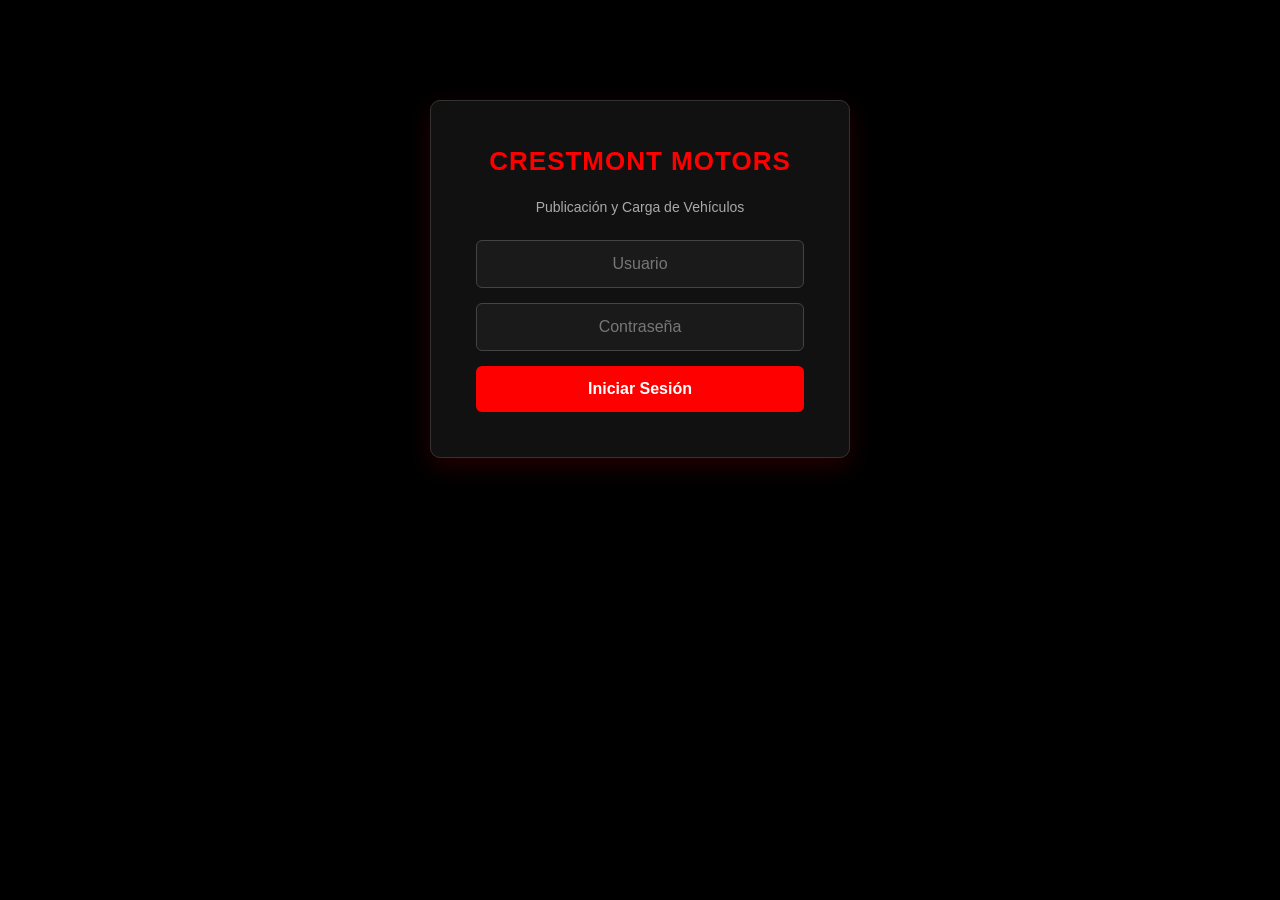
==== commit 5640cc1b: "Update index.html" ====
--- a/admin/index.html
+++ b/admin/index.html
@@ -5,34 +5,46 @@
   <meta name="viewport" content="width=device-width, initial-scale=1.0">
   <title>Publicación y Carga - Crestmont Motors</title>
   <style>
-    body { font-family: Arial, sans-serif; background: #000; color: #fff; margin: 0; padding: 20px; }
-    
-    /* LOGIN ESTILO NEGRO Y MODERNO */
-    .login-card { max-width: 420px; margin: 100px auto; background: #111; border: 1px solid #333; padding: 45px; border-radius: 10px; box-shadow: 0 8px 25px rgba(255,0,0,0.15); text-align: center; }
-    .login-card h2 { margin-top: 0; color: #ff0000; font-size: 28px; font-weight: bold; letter-spacing: 1px; }
-    .login-card p { color: #aaa; font-size: 15px; margin-bottom: 30px; }
-    .login-card input { width: 100%; padding: 15px; margin-bottom: 18px; border: 1px solid #444; background: #1a1a1a; color: #fff; border-radius: 6px; box-sizing: border-box; font-size: 16px; text-align: center; }
+    * { box-sizing: border-box; }
+    body { font-family: Arial, sans-serif; background: #000; color: #fff; margin: 0; padding: 15px; }
+    
+    .login-card { max-width: 420px; margin: 80px auto; background: #111; border: 1px solid #333; padding: 35px 25px; border-radius: 10px; box-shadow: 0 8px 25px rgba(255,0,0,0.15); text-align: center; }
+    .login-card h2 { margin-top: 0; color: #ff0000; font-size: 26px; font-weight: bold; letter-spacing: 1px; }
+    .login-card p { color: #aaa; font-size: 14px; margin-bottom: 25px; }
+    .login-card input { width: 100%; padding: 14px; margin-bottom: 15px; border: 1px solid #444; background: #1a1a1a; color: #fff; border-radius: 6px; font-size: 16px; text-align: center; outline: none; }
     .login-card input::placeholder { color: #777; }
-    .login-card button { width: 100%; background: #ff0000; color: #fff; padding: 15px; border: none; border-radius: 6px; font-weight: bold; cursor: pointer; font-size: 16px; transition: background 0.3s; }
+    .login-card button { width: 100%; background: #ff0000; color: #fff; padding: 14px; border: none; border-radius: 6px; font-weight: bold; cursor: pointer; font-size: 16px; transition: background 0.3s; }
     .login-card button:hover { background: #cc0000; }
     .error-msg { color: #ff6b6b; font-size: 14px; margin-top: 15px; display: none; }
 
-    /* PANEL DE PUBLICACIÓN */
-    .container { max-width: 800px; margin: 40px auto; background: #111; border: 1px solid #333; padding: 35px; border-radius: 10px; box-shadow: 0 4px 20px rgba(0,0,0,0.5); display: none; }
-    .header-bar { display: flex; justify-content: space-between; align-items: center; margin-bottom: 25px; border-bottom: 2px solid #222; padding-bottom: 20px; }
-    h1 { color: #ff0000; margin: 0; font-size: 26px; }
-    .btn-logout { background: #ff0000; color: #fff; padding: 10px 18px; border: none; border-radius: 6px; cursor: pointer; font-weight: bold; }
+    .container { max-width: 800px; margin: 20px auto; background: #111; border: 1px solid #333; padding: 25px 20px; border-radius: 10px; box-shadow: 0 4px 20px rgba(0,0,0,0.5); display: none; }
+    .header-bar { display: flex; flex-direction: column; gap: 15px; justify-content: space-between; align-items: flex-start; margin-bottom: 25px; border-bottom: 2px solid #222; padding-bottom: 20px; }
+    @media (min-width: 768px) {
+        .header-bar { flex-direction: row; align-items: center; }
+        body { padding: 20px; }
+        .container { padding: 35px; }
+        .login-card { padding: 45px; }
+    }
+    h1 { color: #ff0000; margin: 0; font-size: 24px; }
+    .btn-logout { background: #ff0000; color: #fff; padding: 10px 18px; border: none; border-radius: 6px; cursor: pointer; font-weight: bold; width: 100%; }
+    @media (min-width: 768px) { .btn-logout { width: auto; } }
     .btn-logout:hover { background: #cc0000; }
-    .form-group { display: flex; flex-direction: column; gap: 10px; margin-bottom: 20px; }
-    .form-group label { font-weight: bold; font-size: 15px; color: #ddd; }
-    .form-group input, .form-group textarea { padding: 12px; border: 1px solid #444; background: #1a1a1a; color: #fff; border-radius: 6px; font-size: 15px; }
-    .btn-save { background: #ff0000; color: #fff; padding: 15px; border: none; border-radius: 6px; cursor: pointer; font-weight: bold; font-size: 16px; width: 100%; }
+    
+    .form-group { display: flex; flex-direction: column; gap: 8px; margin-bottom: 20px; }
+    .form-group label { font-weight: bold; font-size: 14px; color: #ddd; }
+    .form-group input, .form-group textarea { padding: 12px; border: 1px solid #444; background: #1a1a1a; color: #fff; border-radius: 6px; font-size: 15px; outline: none; width: 100%; }
+    .form-group textarea { resize: vertical; }
+    
+    .btn-save { background: #ff0000; color: #fff; padding: 15px; border: none; border-radius: 6px; cursor: pointer; font-weight: bold; font-size: 16px; width: 100%; transition: background 0.3s; }
     .btn-save:hover { background: #cc0000; }
 
-    /* VISTA PREVIA DE FOTOS */
-    .preview-container { display: flex; flex-wrap: wrap; gap: 10px; margin-top: 10px; }
-    .preview-thumb { width: 70px; height: 70px; object-fit: cover; border-radius: 6px; border: 2px solid #ff0000; }
-    .preview-info { font-size: 13px; color: #aaa; margin-top: 5px; }
+    /* ESTILOS PARA LA VISTA PREVIA Y CONTADOR */
+    .preview-container { display: flex; flex-wrap: wrap; gap: 12px; margin-top: 12px; max-height: 250px; overflow-y: auto; padding: 5px; border: 1px dashed #333; border-radius: 6px; }
+    .thumb-wrapper { position: relative; width: 75px; height: 75px; }
+    .preview-thumb { width: 100%; height: 100%; object-fit: cover; border-radius: 6px; border: 2px solid #ff0000; }
+    .btn-remove { position: absolute; top: -6px; right: -6px; background: #ff0000; color: #fff; border: 2px solid #000; border-radius: 50%; width: 22px; height: 22px; font-size: 12px; font-weight: bold; display: flex; align-items: center; justify-content: center; cursor: pointer; box-shadow: 0 2px 5px rgba(0,0,0,0.5); }
+    .btn-remove:hover { background: #cc0000; }
+    .preview-info { font-size: 14px; color: #ff0000; font-weight: bold; margin-top: 8px; display: flex; align-items: center; gap: 8px; }
   </style>
 </head>
 <body>
@@ -76,9 +88,10 @@
     </div>
     
     <div class="form-group">
-      <label>Fotos del Vehículo (Selecciona varias de tu galería):</label>
-      <input type="file" id="foto-auto" accept="image/*" multiple onchange="mostrarVistaPrevia(event)">
-      <div class="preview-info" id="preview-info">Ninguna foto seleccionada</div>
+      <label>Fotos del Vehículo (Puedes seleccionar 20 fotos o más a la vez):</label>
+      <input type="file" id="foto-auto" accept="image/*" multiple onchange="manejarSeleccionFotos(event)">
+      <!-- CONTADOR DINÁMICO DE FOTOS -->
+      <div class="preview-info" id="preview-info">📁 0 fotos seleccionadas (Sube hasta 20 fotos o más)</div>
       <div class="preview-container" id="preview-container"></div>
     </div>
 
@@ -92,6 +105,8 @@
       if (sessionStorage.getItem("admin_autorizado") === "true") {
         mostrarPanel();
       }
+      document.getElementById("foto-auto").setAttribute("multiple", "true");
+      actualizarVistaPrevia();
     });
 
     function iniciarSesion() {
@@ -118,34 +133,85 @@
       window.location.reload();
     }
 
-    function mostrarVistaPrevia(event) {
+    // COMPRESOR AUTOMÁTICO SOPORTANDO MÚLTIPLES FOTOS (20+)
+    function manejarSeleccionFotos(event) {
       const files = event.target.files;
+      if (!files || files.length === 0) return;
+
+      Array.from(files).forEach((file) => {
+        const reader = new FileReader();
+        reader.onload = function(e) {
+          const img = new Image();
+          img.src = e.target.result;
+          img.onload = function() {
+            const canvas = document.createElement("canvas");
+            let width = img.width;
+            let height = img.height;
+
+            const maxWidth = 800;
+            if (width > maxWidth) {
+              height = Math.round((height * maxWidth) / width);
+              width = maxWidth;
+            }
+
+            canvas.width = width;
+            canvas.height = height;
+            const ctx = canvas.getContext("2d");
+            ctx.drawImage(img, 0, 0, width, height);
+
+            const compressedDataUrl = canvas.toDataURL("image/jpeg", 0.7);
+            
+            imagenesArrayGlobal.push(compressedDataUrl);
+            actualizarVistaPrevia();
+          };
+        };
+        reader.readAsDataURL(file);
+      });
+      
+      event.target.value = "";
+    }
+
+    function actualizarVistaPrevia() {
       const container = document.getElementById("preview-container");
       const info = document.getElementById("preview-info");
       container.innerHTML = "";
-      imagenesArrayGlobal = [];
-
-      if (!files || files.length === 0) {
-        info.innerText = "Ninguna foto seleccionada";
+
+      const totalFotos = imagenesArrayGlobal.length;
+
+      if (totalFotos === 0) {
+        info.innerHTML = `📁 0 fotos seleccionadas (Selecciona 20 fotos o más para tu galería)`;
+        info.style.color = "#aaa";
         return;
       }
 
-      info.innerText = `Cargando ${files.length} foto(s)...`;
-
-      Array.from(files).forEach((file) => {
-        const reader = new FileReader();
-        reader.onload = function(e) {
-          imagenesArrayGlobal.push(e.target.result);
-          
-          const thumb = document.createElement("img");
-          thumb.src = e.target.result;
-          thumb.className = "preview-thumb";
-          container.appendChild(thumb);
-
-          info.innerText = `✅ ${imagenesArrayGlobal.length} foto(s) lista(s) para publicar`;
+      info.innerHTML = `✅ ${totalFotos} foto(s) cargada(s) y listas para la galería`;
+      info.style.color = "#2ecc71";
+
+      imagenesArrayGlobal.forEach((imgSrc, index) => {
+        const wrapper = document.createElement("div");
+        wrapper.className = "thumb-wrapper";
+
+        const thumb = document.createElement("img");
+        thumb.src = imgSrc;
+        thumb.className = "preview-thumb";
+
+        const btnRemove = document.createElement("button");
+        btnRemove.className = "btn-remove";
+        btnRemove.innerHTML = "×";
+        btnRemove.title = "Eliminar foto";
+        btnRemove.onclick = function() {
+          eliminarFoto(index);
         };
-        reader.readAsDataURL(file);
+
+        wrapper.appendChild(thumb);
+        wrapper.appendChild(btnRemove);
+        container.appendChild(wrapper);
       });
+    }
+
+    function eliminarFoto(index) {
+      imagenesArrayGlobal.splice(index, 1);
+      actualizarVistaPrevia();
     }
 
     function guardarVehiculo() {
@@ -172,21 +238,23 @@
         imagenes: imagenesArrayGlobal
       };
 
-      inventario.push(nuevoItem);
-      localStorage.setItem("inventario_crestmont", JSON.stringify(inventario));
-
-      alert(`✅ Vehículo publicado con éxito con ${imagenesArrayGlobal.length} foto(s) y enviado al inventario.`);
-      
-      // Limpiar formulario
-      document.getElementById("vin-auto").value = "";
-      document.getElementById("titulo-auto").value = "";
-      document.getElementById("ano-auto").value = "";
-      document.getElementById("precio-auto").value = "";
-      document.getElementById("desc-auto").value = "";
-      document.getElementById("foto-auto").value = "";
-      document.getElementById("preview-container").innerHTML = "";
-      document.getElementById("preview-info").innerText = "Ninguna foto seleccionada";
-      imagenesArrayGlobal = [];
+      try {
+        inventario.push(nuevoItem);
+        localStorage.setItem("inventario_crestmont", JSON.stringify(inventario));
+        alert(`✅ ¡Vehículo publicado con éxito con sus ${imagenesArrayGlobal.length} fotos guardadas en la galería!`);
+        
+        document.getElementById("vin-auto").value = "";
+        document.getElementById("titulo-auto").value = "";
+        document.getElementById("ano-auto").value = "";
+        document.getElementById("precio-auto").value = "";
+        document.getElementById("desc-auto").value = "";
+        document.getElementById("foto-auto").value = "";
+        imagenesArrayGlobal = [];
+        actualizarVistaPrevia();
+      } catch (error) {
+        alert("⚠️ El almacenamiento se ha llenado. Intenta subir un número razonable de fotos de alta calidad.");
+        console.error(error);
+      }
     }
   </script>
 
